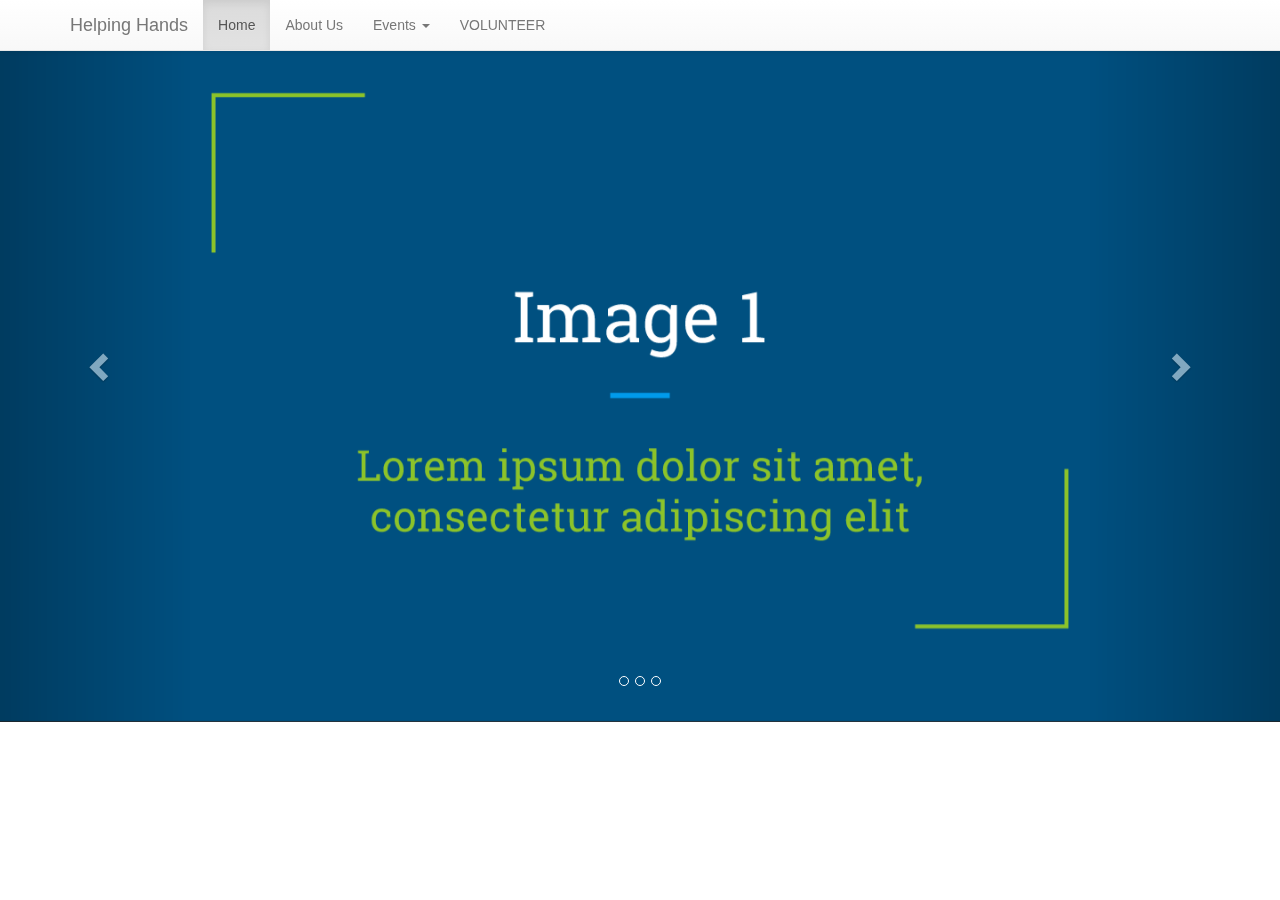
==== index.html @ 9ab9ebeb "Version 3.0" ====
<!DOCTYPE html>
<html>
	<head>
		<meta charset="utf-8">
    	<meta http-equiv="X-UA-Compatible" content="IE=edge">
   		<meta name="viewport" content="width=device-width, initial-scale=1">

    	<title>
			Helping Hands Volunteering
		</title>
		<link rel="stylesheet" type="text/css" href="../css/style.css" />
		<link href="../bootstrap/css/bootstrap.min.css" rel="stylesheet">
		<link rel="stylesheet" href="../bootstrap/css/bootstrap-theme.min.css">
	</head>
	<body>
		<nav class="navbar navbar-default navbar-fixed-top">
	      <div class="container">
	        <div class="navbar-header">
	          <button type="button" class="navbar-toggle collapsed" data-toggle="collapse" data-target="#navbar" aria-expanded="false" aria-controls="navbar">
	            <span class="sr-only">Toggle navigation</span>
	            <span class="icon-bar"></span>
	            <span class="icon-bar"></span>
	            <span class="icon-bar"></span>
	          </button>
	          <a class="navbar-brand" href="index.html">Helping Hands</a>
	        </div>
	        <div id="navbar" class="navbar-collapse collapse">
	          <ul class="nav navbar-nav">
	            <li class="active"><a href="index.html">Home</a></li>
	            <li><a href="about.html">About Us</a></li>
	            <li class="dropdown">
	              <a href="events.html" class="dropdown-toggle" data-toggle="dropdown" role="button" aria-haspopup="true" aria-expanded="false">Events <span class="caret"></span></a>
	              <ul class="dropdown-menu">
	                <li><a href="events.html#previous">Previous Events</a></li>
	                <li><a href="events.html#future">Future Events</a></li>
	              </ul>
	            </li>
	            <li><a href="volunteer.html">VOLUNTEER</a></li>
	            </li>
	          </ul>
	        </div><!--/.nav-collapse -->
	      </div>
	    </nav>
		<div id="carousel" class="carousel slide" data-ride="carousel">
		    <ol class="carousel-indicators">
		     <li data-target="#carousel" data-slide-to="0"></li>
		     <li data-target="#carousel" data-slide-to="1"></li>
		     <li data-target="#carousel" data-slide-to="2"></li>
		    </ol>
		    <div class="carousel-inner">
		        <div class="item active">
		            <img src="../img/slide_1.png" class="img-responsive" alt="Slide 1">
		        </div>
		        <div class="item">
		            <img src="../img/slide_2.png" class="img-responsive" alt="Slide 2">
		        </div>
		        <div class="item">
		             <img src="../img/slide_3.png" class="img-responsive" alt="Slide 3">
		        </div>
		    </div>
		    <a href="#carousel" class="left carousel-control" data-slide="prev">
		    <span class="glyphicon glyphicon-chevron-left"></span>
		    </a>
		    <a href="#carousel" class="right carousel-control" data-slide="next">
		    <span class="glyphicon glyphicon-chevron-right"></span>
		    </a>
		</div>







		<!-- jQuery (necessary for Bootstrap's JavaScript plugins) -->
	    <script src="https://ajax.googleapis.com/ajax/libs/jquery/1.11.3/jquery.min.js"></script>
	    <!-- Include all compiled plugins (below), or include individual files as needed -->
	    <script src="../bootstrap/js/bootstrap.min.js"></script>
	    <script type="text/javascript">
  			(function () {
      		$("#carousel").carousel();
   			})();
 		</script>
	</body>
</html>
---- css/style.css ----
#previous, #future{
	height:100vh;
	width:auto;
	margin:0 auto;
	text-align:center;
}

#previous{
	background-color:red;
}

#future{
	background-color:green;
}
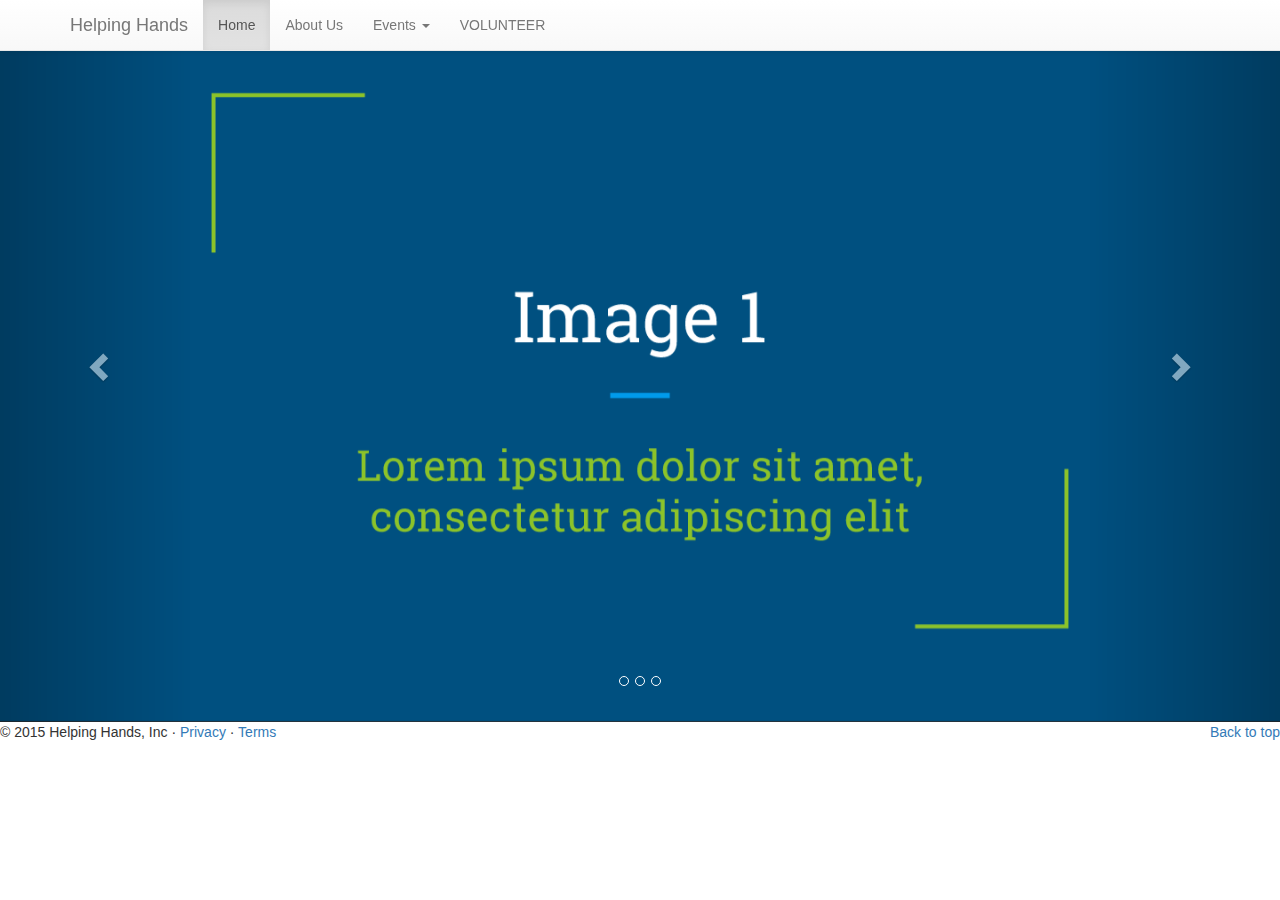
==== commit 3a35c087: "Version 4.0" ====
--- a/index.html
+++ b/index.html
@@ -8,9 +8,9 @@
     	<title>
 			Helping Hands Volunteering
 		</title>
-		<link rel="stylesheet" type="text/css" href="../css/style.css" />
-		<link href="../bootstrap/css/bootstrap.min.css" rel="stylesheet">
-		<link rel="stylesheet" href="../bootstrap/css/bootstrap-theme.min.css">
+		<link rel="stylesheet" type="text/css" href="css/style.css" />
+		<link href="bootstrap/css/bootstrap.min.css" rel="stylesheet">
+		<link rel="stylesheet" href="bootstrap/css/bootstrap-theme.min.css">
 	</head>
 	<body>
 		<nav class="navbar navbar-default navbar-fixed-top">
@@ -49,13 +49,13 @@
 		    </ol>
 		    <div class="carousel-inner">
 		        <div class="item active">
-		            <img src="../img/slide_1.png" class="img-responsive" alt="Slide 1">
+		            <img src="img/slide_1.png" class="img-responsive" alt="Slide 1">
 		        </div>
 		        <div class="item">
-		            <img src="../img/slide_2.png" class="img-responsive" alt="Slide 2">
+		            <img src="img/slide_2.png" class="img-responsive" alt="Slide 2">
 		        </div>
 		        <div class="item">
-		             <img src="../img/slide_3.png" class="img-responsive" alt="Slide 3">
+		             <img src="img/slide_3.png" class="img-responsive" alt="Slide 3">
 		        </div>
 		    </div>
 		    <a href="#carousel" class="left carousel-control" data-slide="prev">
@@ -67,7 +67,11 @@
 		</div>
 
 
-
+ <!-- FOOTER -->
+			  <footer>
+				<p class="pull-right"><a href="#">Back to top</a></p>
+				<p>© 2015 Helping Hands, Inc · <a href="#">Privacy</a> · <a href="#">Terms</a></p>
+			  </footer>
 
 
 
@@ -75,7 +79,7 @@
 		<!-- jQuery (necessary for Bootstrap's JavaScript plugins) -->
 	    <script src="https://ajax.googleapis.com/ajax/libs/jquery/1.11.3/jquery.min.js"></script>
 	    <!-- Include all compiled plugins (below), or include individual files as needed -->
-	    <script src="../bootstrap/js/bootstrap.min.js"></script>
+	    <script src="bootstrap/js/bootstrap.min.js"></script>
 	    <script type="text/javascript">
   			(function () {
       		$("#carousel").carousel();
--- a/css/style.css
+++ b/css/style.css
@@ -11,4 +11,22 @@
 
 #future{
 	background-color:green;
-}+}
+
+
+	.col-md-4{
+	float:left;
+	
+	background-color:grey;
+	}
+
+	.col-md-8{
+	float:right;
+	}
+	
+#image{
+	padding-left:10px;
+	padding-right:10px;
+	max-width:100%;
+	height:auto;
+}
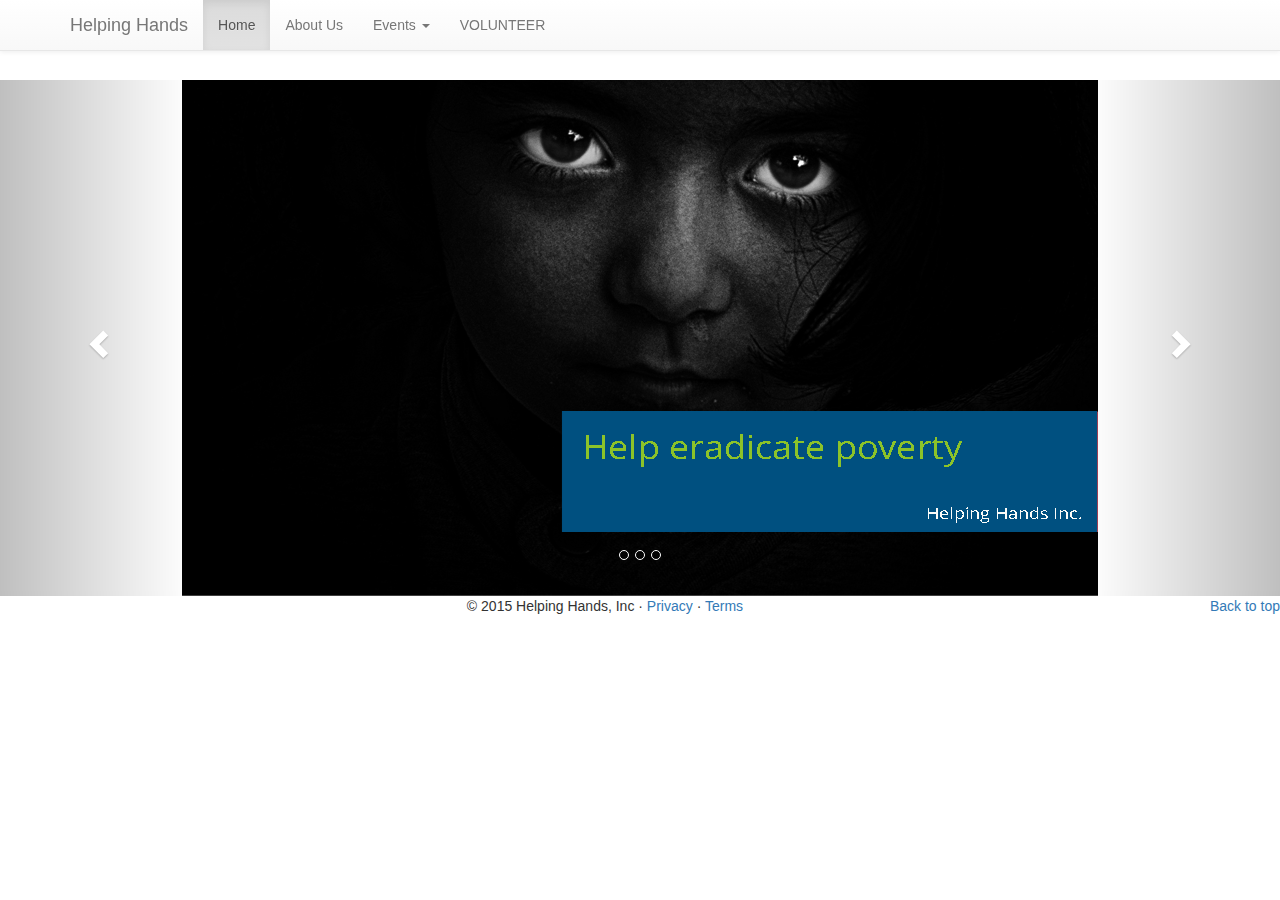
==== commit 5820e391: "content" ====
--- a/index.html
+++ b/index.html
@@ -31,7 +31,7 @@
 	            <li class="dropdown">
 	              <a href="events.html" class="dropdown-toggle" data-toggle="dropdown" role="button" aria-haspopup="true" aria-expanded="false">Events <span class="caret"></span></a>
 	              <ul class="dropdown-menu">
-	                <li><a href="events.html#previous">Previous Events</a></li>
+	                <li><a href="events.html#previous">Events Calendar</a></li>
 	                <li><a href="events.html#future">Future Events</a></li>
 	              </ul>
 	            </li>
@@ -41,6 +41,10 @@
 	        </div><!--/.nav-collapse -->
 	      </div>
 	    </nav>
+	    <br /><br />
+<br />
+<br />
+
 		<div id="carousel" class="carousel slide" data-ride="carousel">
 		    <ol class="carousel-indicators">
 		     <li data-target="#carousel" data-slide-to="0"></li>
--- a/css/style.css
+++ b/css/style.css
@@ -3,26 +3,21 @@
 	width:auto;
 	margin:0 auto;
 	text-align:center;
-}
-
-#previous{
-	background-color:red;
-}
-
-#future{
-	background-color:green;
+	padding-top:50px;
 }
 
 
-	.col-md-4{
-	float:left;
+
+
+.col-md-4{
+float:left;
 	
-	background-color:grey;
-	}
+background-color:grey;
+}
 
-	.col-md-8{
-	float:right;
-	}
+.col-md-8{
+float:right;
+}
 	
 #image{
 	padding-left:10px;
@@ -30,3 +25,69 @@
 	max-width:100%;
 	height:auto;
 }
+
+.image-circle{
+	margin: 0 auto;
+}
+
+body {
+	margin-top: 40px;
+	text-align: center;
+	font-size: 14px;
+	font-family: "Lucida Grande",Helvetica,Arial,Verdana,sans-serif;
+	height:100%;
+}
+
+#calendar {
+	width: 100%;
+	margin: 0 auto;
+}
+
+.content{
+	padding-top:120px;
+	min-height:100vh;
+}
+
+.carousel-inner > .item > img {
+    margin: 0 auto;
+}
+
+#blue{
+	color:#00517c;
+}
+
+#green{
+	color:#8bc34a;
+}
+
+@import url(http://fonts.googleapis.com/css?family=Roboto);
+
+body,h1,h2 {
+  font-family: 'Roboto', sans-serif;
+}
+
+
+.overlay:hover {
+opacity: 1;
+cursor: pointer;
+}
+.overlay {
+position: absolute;
+width: 100%;
+height: 100%;
+opacity: 0;
+transition: all 0.35s ease;
+-webkit-transition: all 0.35s ease;
+-moz-transition: all 0.35s ease;
+-o-transition: all 0.35s ease;
+-ms-transition: all 0.35s ease;
+border-radius: inherit;
+left: 0;
+top: 0;
+bottom: 0;
+right: 0;
+}
+.overlay {
+background-color: rgba(33,154,200,0.75);
+}
+
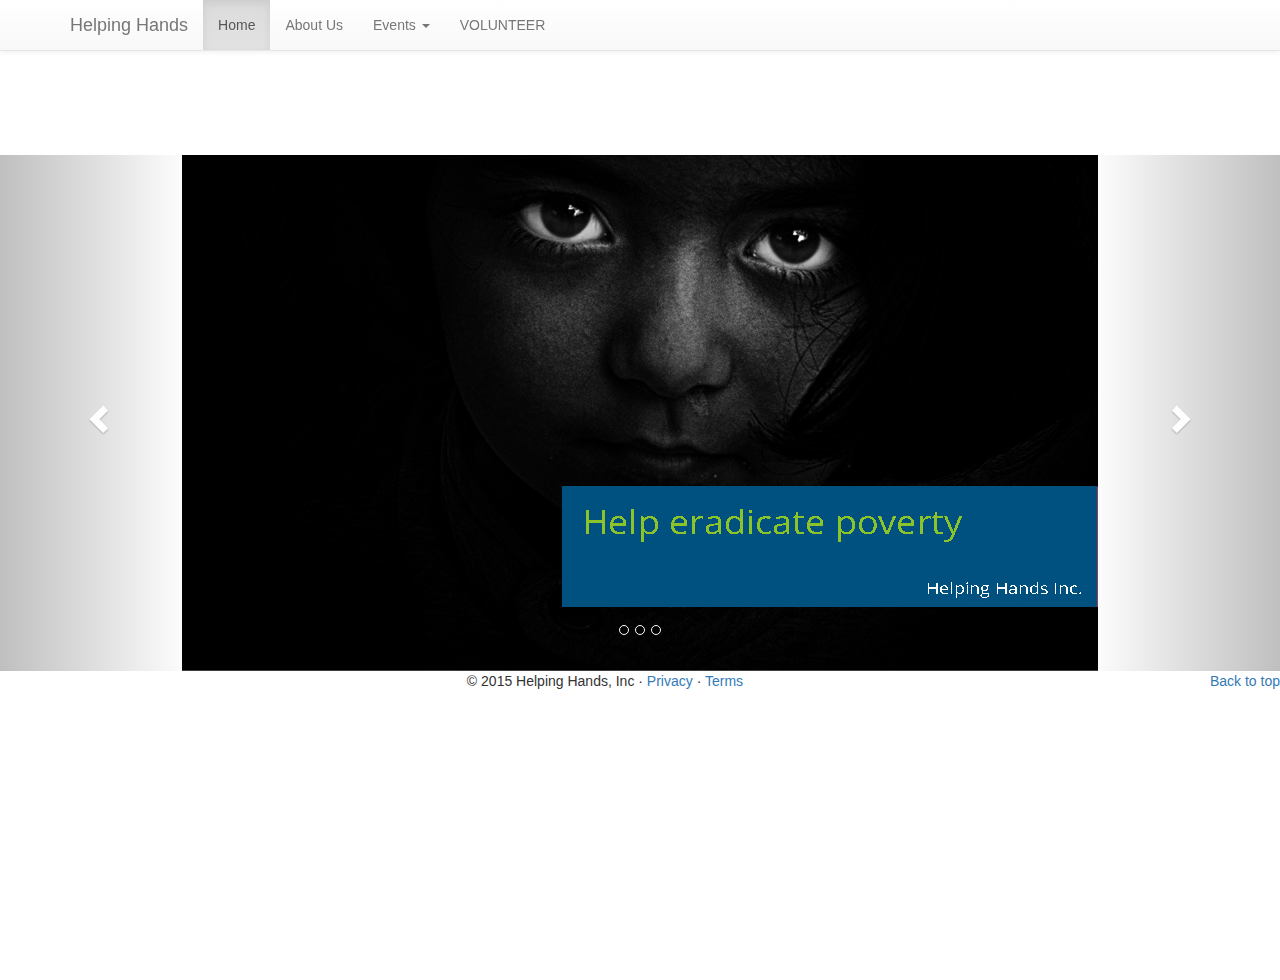
==== commit 26a58686: "Version 6.0" ====
--- a/index.html
+++ b/index.html
@@ -27,16 +27,16 @@
 	        <div id="navbar" class="navbar-collapse collapse">
 	          <ul class="nav navbar-nav">
 	            <li class="active"><a href="index.html">Home</a></li>
-	            <li><a href="about.html">About Us</a></li>
+	            <li><a href="about/index.html">About Us</a></li>
 	            <li class="dropdown">
-	              <a href="events.html" class="dropdown-toggle" data-toggle="dropdown" role="button" aria-haspopup="true" aria-expanded="false">Events <span class="caret"></span></a>
+	              <a href="events" class="dropdown-toggle" data-toggle="dropdown" role="button" aria-haspopup="true" aria-expanded="false">Events <span class="caret"></span></a>
 	              <ul class="dropdown-menu">
-	                <li><a href="events.html#previous">Events Calendar</a></li>
-	                <li><a href="events.html#future">Future Events</a></li>
+	                <li><a href="events/index.html#previous">Events Calendar</a></li>
+	                <li><a href="events/index.html#future">Future Events</a></li>
 	              </ul>
 	            </li>
-	            <li><a href="volunteer.html">VOLUNTEER</a></li>
-	            </li>
+	            <li><a href="volunteer/index.html">VOLUNTEER</a></li>
+	            
 	          </ul>
 	        </div><!--/.nav-collapse -->
 	      </div>
@@ -44,7 +44,8 @@
 	    <br /><br />
 <br />
 <br />
-
+<div id="wrapper">
+		<div id="body">
 		<div id="carousel" class="carousel slide" data-ride="carousel">
 		    <ol class="carousel-indicators">
 		     <li data-target="#carousel" data-slide-to="0"></li>
@@ -53,13 +54,13 @@
 		    </ol>
 		    <div class="carousel-inner">
 		        <div class="item active">
-		            <img src="img/slide_1.png" class="img-responsive" alt="Slide 1">
+		            <img src="img/slide_1.png" class="img-responsive" alt="Help poor children">
 		        </div>
 		        <div class="item">
-		            <img src="img/slide_2.png" class="img-responsive" alt="Slide 2">
+		            <img src="img/slide_2.png" class="img-responsive" alt="Spread happiness">
 		        </div>
 		        <div class="item">
-		             <img src="img/slide_3.png" class="img-responsive" alt="Slide 3">
+		             <img src="img/slide_3.png" class="img-responsive" alt="Fight for equality and causes">
 		        </div>
 		    </div>
 		    <a href="#carousel" class="left carousel-control" data-slide="prev">
@@ -69,14 +70,16 @@
 		    <span class="glyphicon glyphicon-chevron-right"></span>
 		    </a>
 		</div>
-
+</div>
 
  <!-- FOOTER -->
+ <div id="footer">
 			  <footer>
 				<p class="pull-right"><a href="#">Back to top</a></p>
 				<p>© 2015 Helping Hands, Inc · <a href="#">Privacy</a> · <a href="#">Terms</a></p>
 			  </footer>
-
+</div>
+</div>
 
 
 
--- a/css/style.css
+++ b/css/style.css
@@ -3,7 +3,7 @@
 	width:auto;
 	margin:0 auto;
 	text-align:center;
-	padding-top:50px;
+
 }
 
 
@@ -34,7 +34,6 @@
 	margin-top: 40px;
 	text-align: center;
 	font-size: 14px;
-	font-family: "Lucida Grande",Helvetica,Arial,Verdana,sans-serif;
 	height:100%;
 }
 
@@ -52,7 +51,7 @@
     margin: 0 auto;
 }
 
-#blue{
+#blue, #blue2{
 	color:#00517c;
 }
 
@@ -60,10 +59,9 @@
 	color:#8bc34a;
 }
 
-@import url(http://fonts.googleapis.com/css?family=Roboto);
 
 body,h1,h2 {
-  font-family: 'Roboto', sans-serif;
+  font-family: "Roboto", "Lucida Grande",Helvetica,Arial,Verdana,sans-serif;
 }
 
 
@@ -77,10 +75,6 @@
 height: 100%;
 opacity: 0;
 transition: all 0.35s ease;
--webkit-transition: all 0.35s ease;
--moz-transition: all 0.35s ease;
--o-transition: all 0.35s ease;
--ms-transition: all 0.35s ease;
 border-radius: inherit;
 left: 0;
 top: 0;
@@ -91,3 +85,35 @@
 background-color: rgba(33,154,200,0.75);
 }
 
+* {margin:0;padding:0;} 
+html, body {height: 100%;}
+#wrapper {min-height: 100%;}
+
+#body {
+  overflow:auto;
+  padding-bottom: 180px; /* must be same height as the footer */
+  padding-top:75px;
+  
+}
+
+#footer {
+  position: relative;
+  margin-top: -180px; /* negative value of footer height */
+  height: 180px;
+  clear:both;
+} 
+
+/*Opera Fix thanks to Maleika (Kohoutec)*/
+body:before {
+  content:"";
+  height:100%;
+  float:left;
+  width:0;
+  margin-top:-32767px;/* thank you Erik J - negate effect of float*/
+}
+
+iframe{
+	border-width:0;
+	width:100%;
+	height:100%;
+}